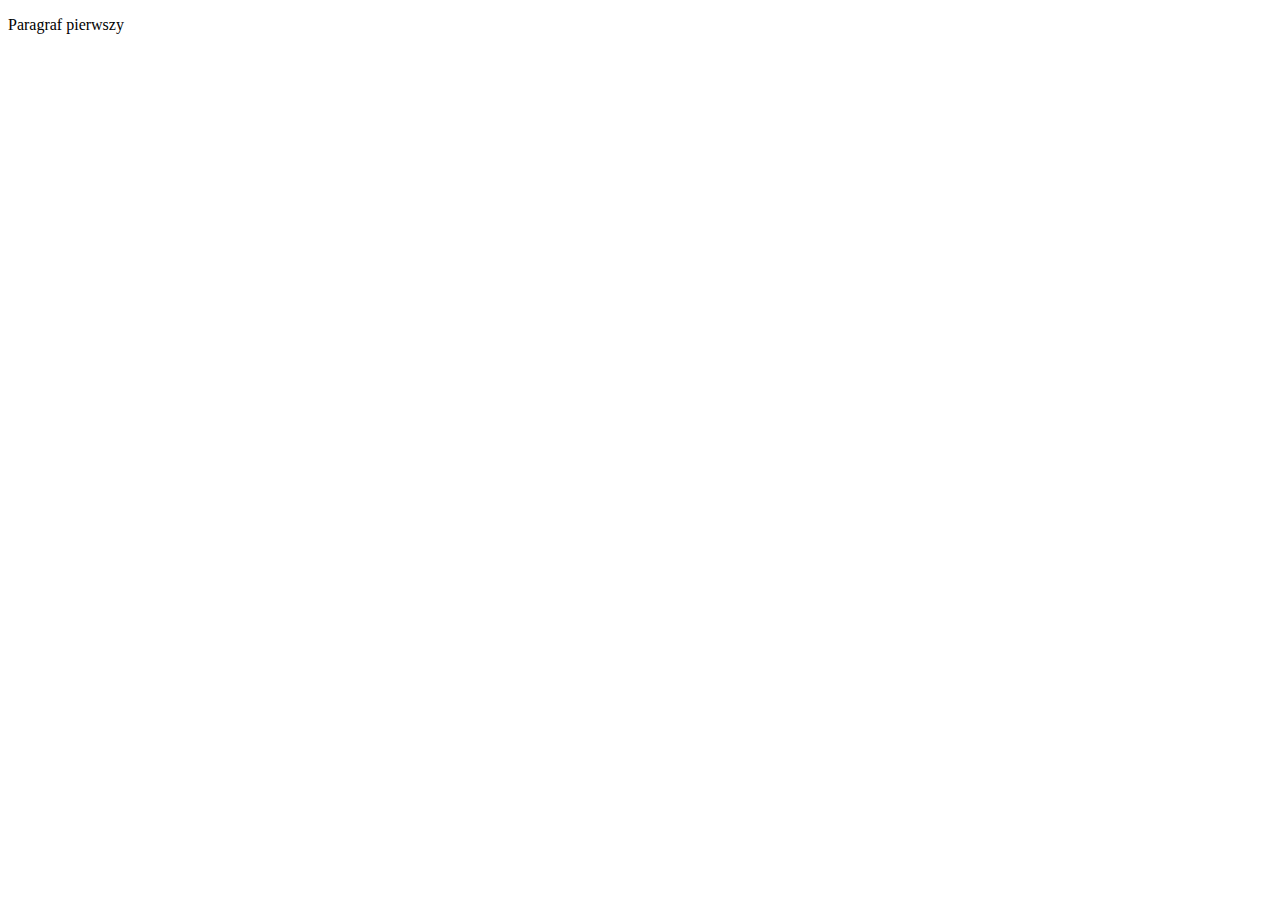
==== index.html @ 33471978 "Dodano pierwszy paragraf na galezi master" ====
<!DOCTYPE html>
<html lang="en">
<head>
    <meta charset="UTF-8">
    <meta http-equiv="X-UA-Compatible" content="IE=edge">
    <meta name="viewport" content="width=device-width, initial-scale=1.0">
    <title>Document</title>
</head>
<body>
    <p>Paragraf pierwszy</p>
</body>
</html>
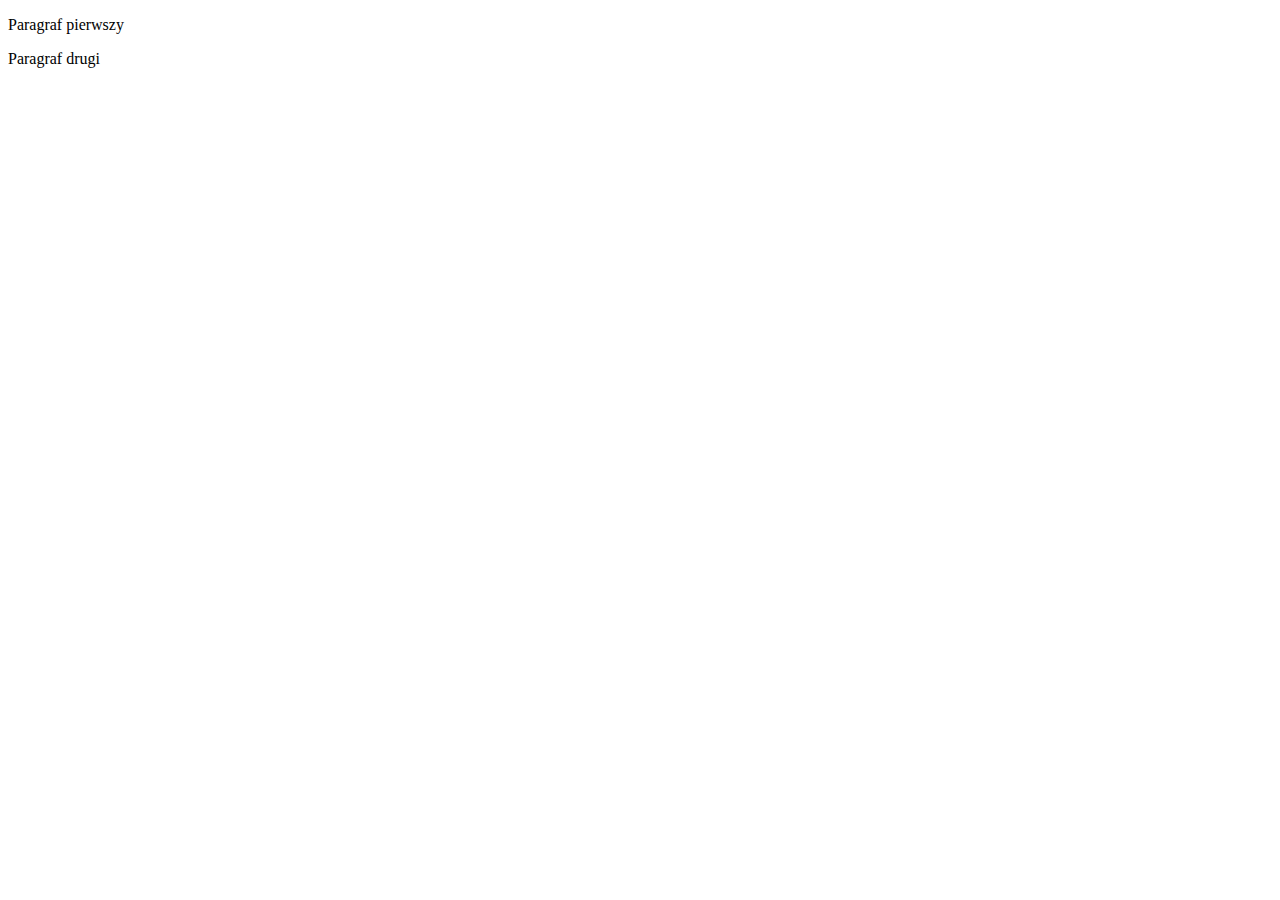
==== commit 2c2c67b3: "Dodano drugi paragraf na galezi alfa version" ====
--- a/index.html
+++ b/index.html
@@ -7,6 +7,9 @@
     <title>Document</title>
 </head>
 <body>
+    
     <p>Paragraf pierwszy</p>
+    <p>Paragraf drugi</p>
+
 </body>
 </html>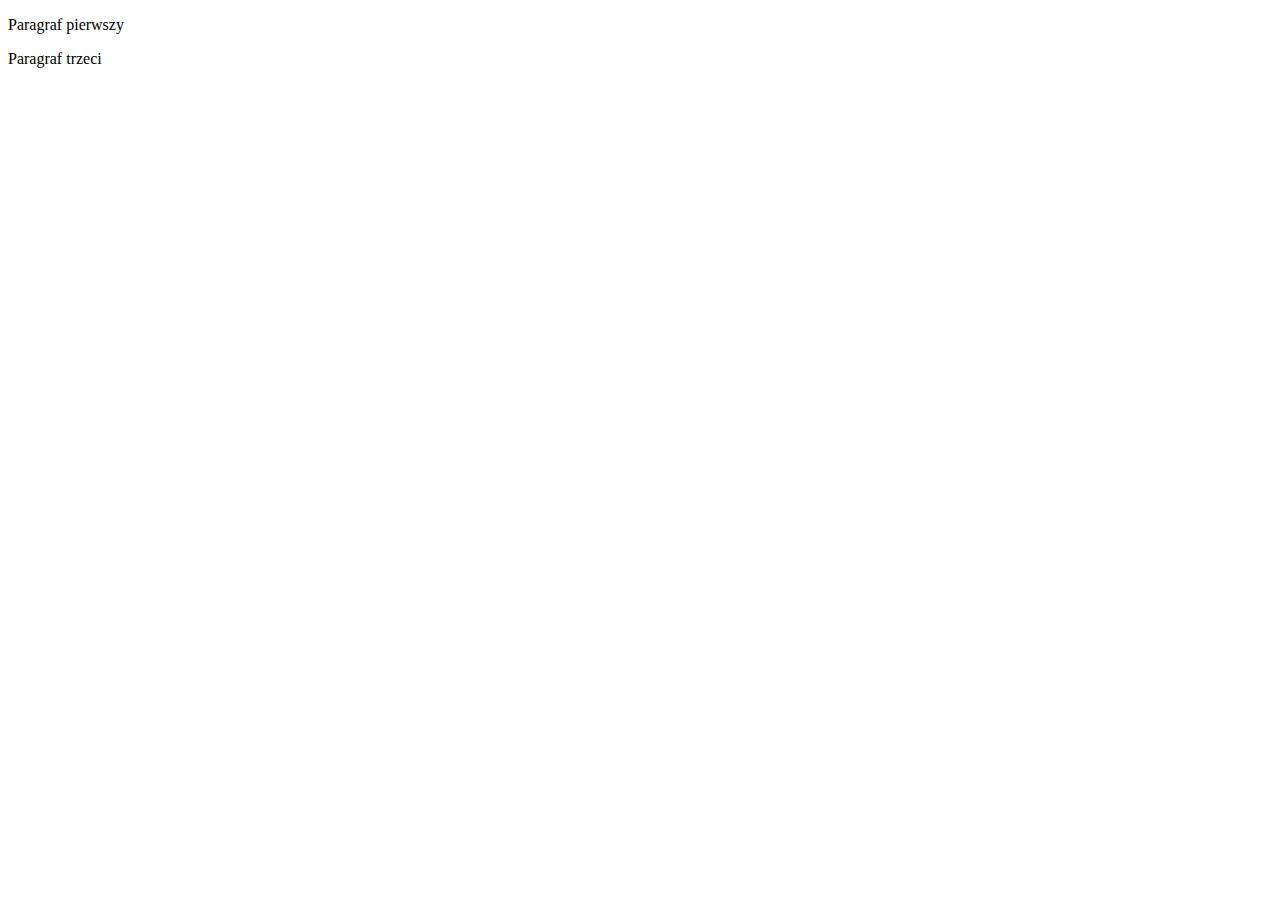
==== commit 09fd7a90: "Dodano trzeci paragraf na galezi master" ====
--- a/index.html
+++ b/index.html
@@ -7,9 +7,7 @@
     <title>Document</title>
 </head>
 <body>
-    
     <p>Paragraf pierwszy</p>
-    <p>Paragraf drugi</p>
-
+    <p>Paragraf trzeci</p>
 </body>
 </html>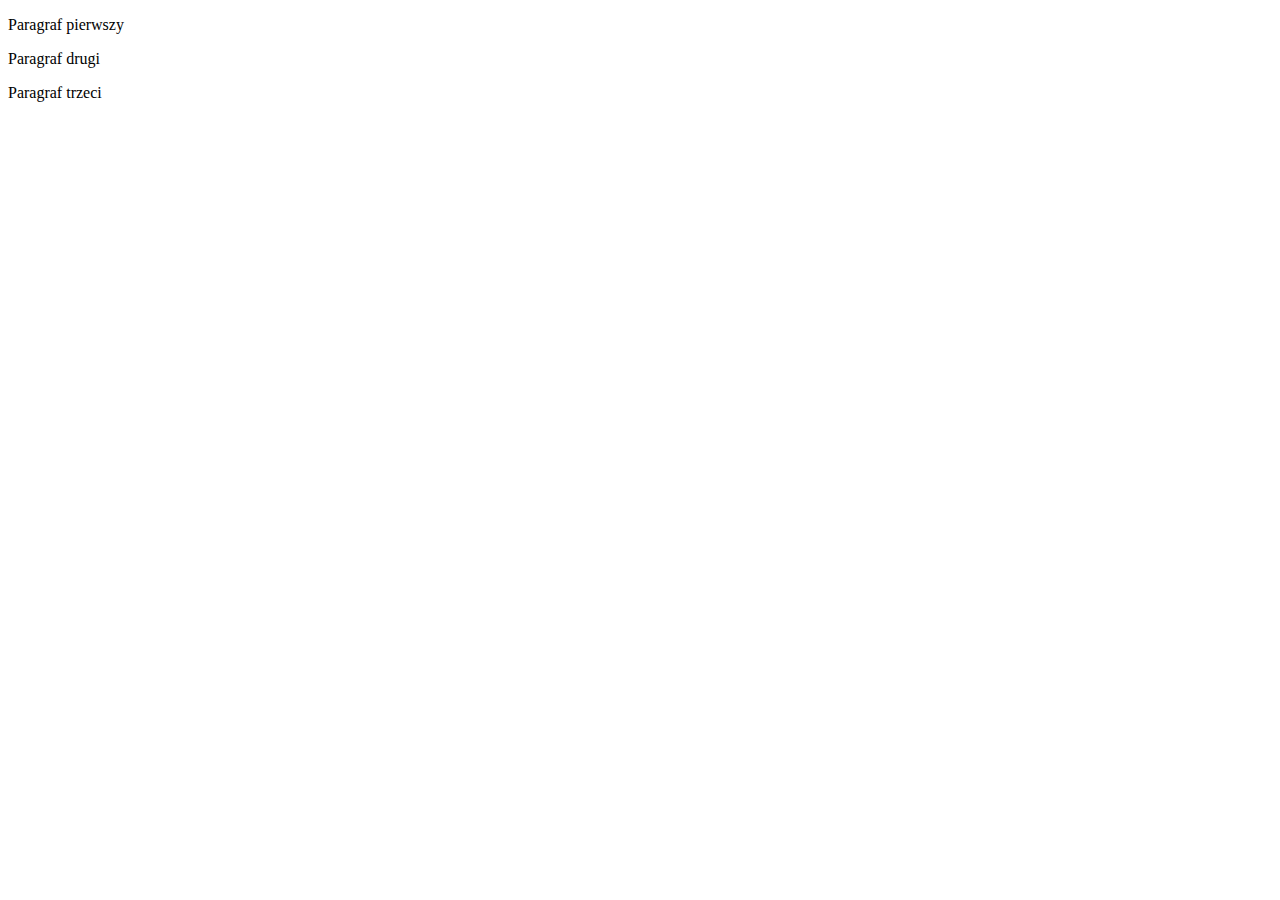
==== commit 5f7219e6: "Merged master with alfa-version" ====
--- a/index.html
+++ b/index.html
@@ -7,7 +7,10 @@
     <title>Document</title>
 </head>
 <body>
+    
     <p>Paragraf pierwszy</p>
+    <p>Paragraf drugi</p>
     <p>Paragraf trzeci</p>
+
 </body>
 </html>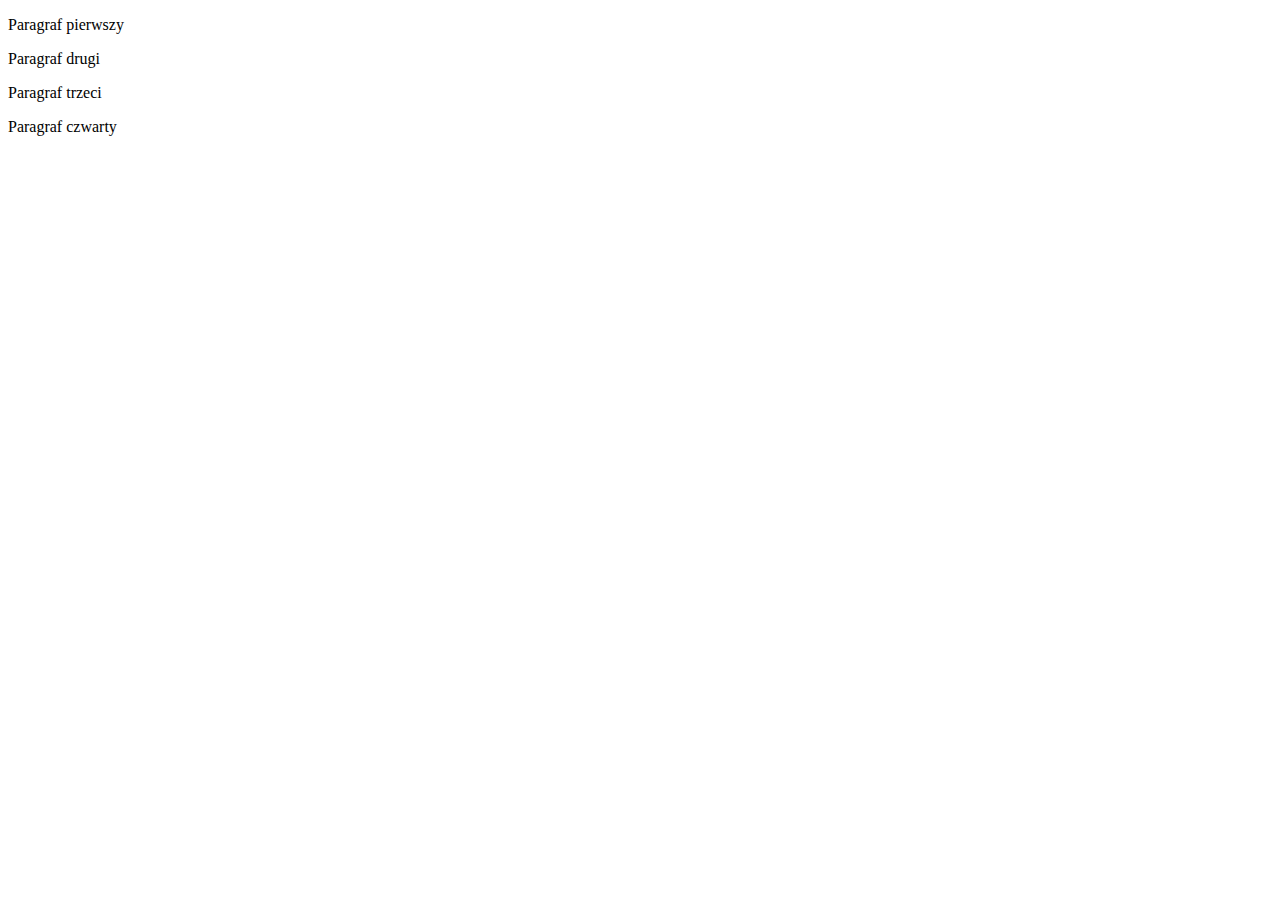
==== commit f8f88ce5: "Dodano paragraf czwarty na galezi master" ====
--- a/index.html
+++ b/index.html
@@ -11,6 +11,7 @@
     <p>Paragraf pierwszy</p>
     <p>Paragraf drugi</p>
     <p>Paragraf trzeci</p>
+    <p>Paragraf czwarty</p>
 
 </body>
 </html>